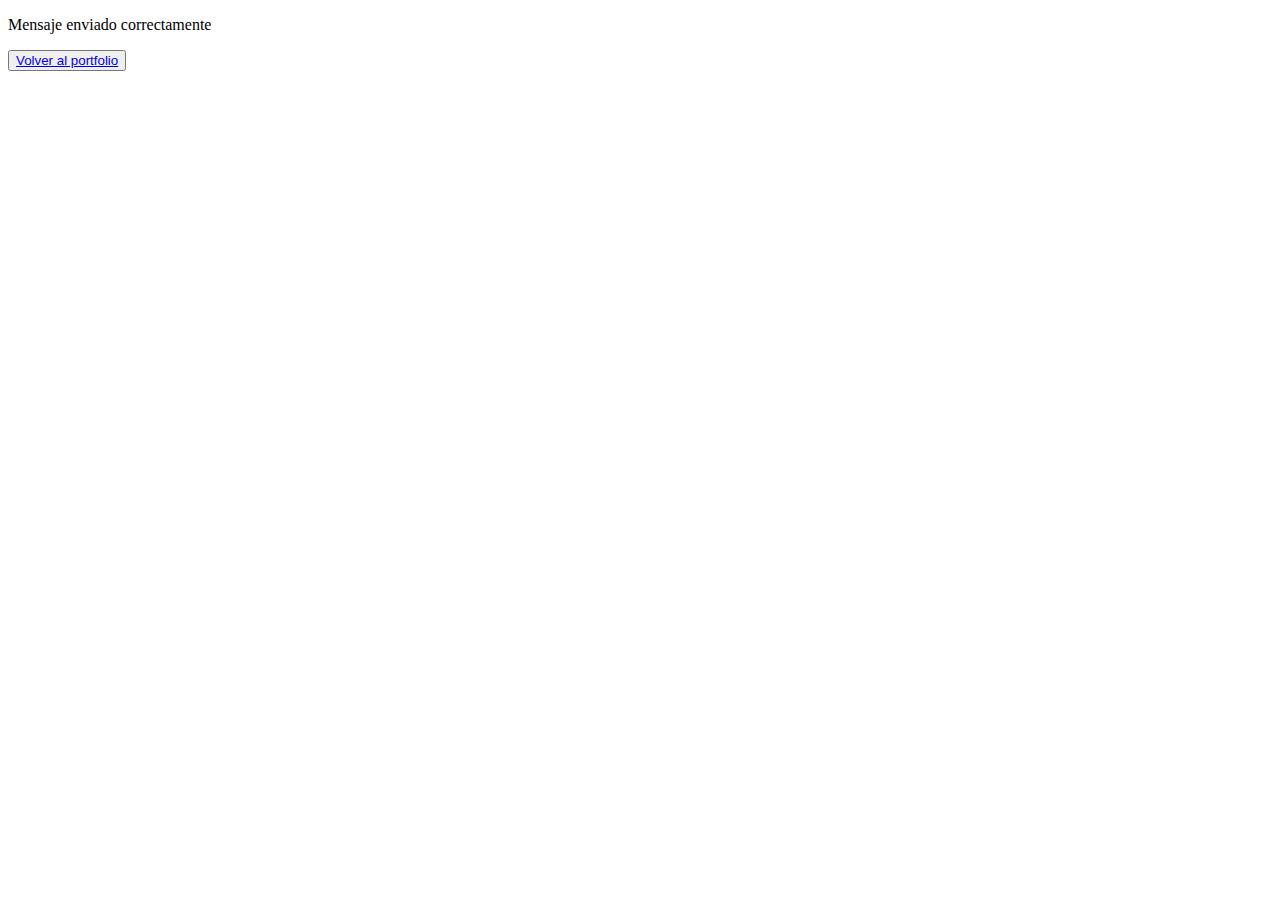
==== enviado.htm @ 764630ac "act" ====
<!DOCTYPE html>
<!DOCTYPE html>
<html lang="en">
<head>
    <meta charset="UTF-8">
    <meta name="viewport" content="width=device-width, initial-scale=1.0">
    <title>Document</title>
</head>
<body>
    <p>Mensaje enviado correctamente</p>
    <button type="button"><a href="https://www.pepecz.es">Volver al portfolio</a></button>
</body>
</html>
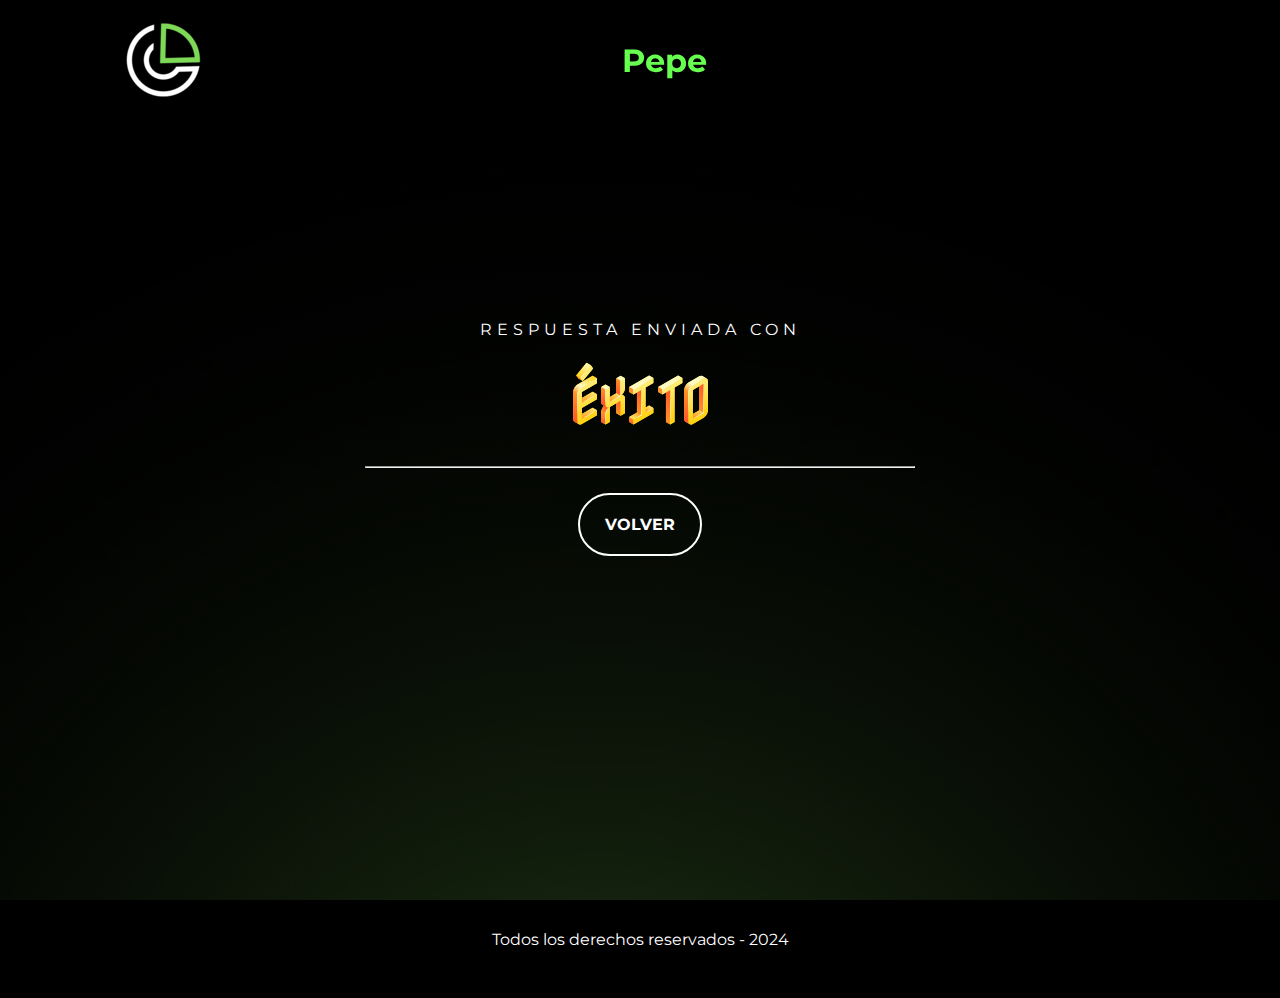
==== commit a44a790f: "va" ====
--- a/enviado.htm
+++ b/enviado.htm
@@ -1,13 +1,61 @@
 <!DOCTYPE html>
-<!DOCTYPE html>
-<html lang="en">
+<html lang="es">
+
 <head>
     <meta charset="UTF-8">
-    <meta name="viewport" content="width=device-width, initial-scale=1.0">
-    <title>Document</title>
+    <meta http-equiv="X-UA-Compatible" content="IE=edge">
+    <meta name="viewport" content="width=device-width, initial-scale=1.0 user-scalable=no">
+    <link rel="stylesheet" href="https://cdnjs.cloudflare.com/ajax/libs/font-awesome/6.1.1/css/all.min.css" integrity="sha512-KfkfwYDsLkIlwQp6LFnl8zNdLGxu9YAA1QvwINks4PhcElQSvqcyVLLD9aMhXd13uQjoXtEKNosOWaZqXgel0g==" crossorigin="anonymous" referrerpolicy="no-referrer"/>
+    <link rel="stylesheet" href="estilo.css">
+    <link rel="icon" type="icon" href="/img/logo.png">
+    <title>Pepe Cabeza</title>
 </head>
+
 <body>
-    <p>Mensaje enviado correctamente</p>
-    <button type="button"><a href="https://www.pepecz.es">Volver al portfolio</a></button>
+    <!-- SECCION I N I C I O --> 
+    <section id="inicio">
+        <div class="contenido">
+            <header>
+                <div class="contenido-header">
+                    <img src="img/logo.png" alt="">
+                    <h1>Pepe</h1>
+
+                    <!-- Icono del menu responsive -->
+                    <div id="icono-nav" onclick="responsiveMenu()">
+                        <i class="fa-solid fa-bars"></i>
+                    </div>
+
+
+                    <div class="redes">
+                        <a href="https://wa.me/34623226544"><i class="fa-brands fa-whatsapp"></i></a>
+                        <a href="https://discord.gg/4YPu2xwMj3"><i class="fa-brands fa-discord"></i></a>
+                        <a href="https://www.instagram.com/pepeccz/"><i class="fa-brands fa-instagram-square"></i></a>
+                        <a href="https://github.com/Indiana630/"><i class="fa-brands fa-github"></i></a>
+                    </div>
+                </div>
+            </header>
+            <div class="presentacion">
+                <p class="bienvenida">RESPUESTA ENVIADA CON</p>
+                <h2><span>ÉXITO</span></h2>
+                <hr/>
+                <a href="https://www.pepecz.es">VOLVER</a>
+            </div>  
+        </div>
+    </section>
+
+    <!-- SECCION FOOTER --> 
+    <footer>
+        <p>Todos los derechos reservados - 2024</p>
+        <div class="redes">
+            <a href="https://wa.me/34623226544"><i class="fa-brands fa-whatsapp"></i></a>
+            <a href="https://discord.gg/4YPu2xwMj3"><i class="fa-brands fa-discord"></i></a>
+            <a href="https://www.instagram.com/pepeccz/"><i class="fa-brands fa-instagram-square"></i></a>
+            <a href="https://github.com/Indiana630/"><i class="fa-brands fa-github"></i></a>
+        </div>
+
+    </footer>       
+
+    <script src="script.js"></script>
 </body>
+
 </html>--- a/estilo.css
+++ b/estilo.css
@@ -0,0 +1,660 @@
+        @import url('https://fonts.googleapis.com/css2?family=Honk&family=Nabla&display=swap');
+        @import url('https://fonts.googleapis.com/css2?family=Montserrat:wght@200;300;400;500;600&display=swap');
+        * {
+            margin: 0;
+            padding: 0;
+            box-sizing: border-box;
+            font-family: 'Montserrat';
+        }
+        html {
+            scroll-behavior: smooth;
+        }
+        /* *********************/
+        /* seccion I N I C I O */
+        /* *********************/
+  
+
+        #inicio {
+            background: linear-gradient( rgba(0, 0, 0, .7), rgba(0, 0, 0, .7)), url("img/fondo-inicio.jpg");
+            background-size: cover;
+            background-position: center center;
+            height: 100vh;
+        }
+        
+        #inicio .contenido header {
+            background-color: rgba(0, 0, 0, .8);
+            position: fixed;
+            width: 100%;
+            z-index: 100;
+            top: 0;
+        }
+        
+        #inicio .contenido header .contenido-header {
+            max-width: 1100px;
+            margin: auto;
+            display: flex;
+            justify-content: space-between;
+            align-items: center;
+            padding: 10px 20px;
+        }
+        
+        #inicio .contenido header .contenido-header h1 {
+            text-align: center;
+            color: #67ff50;
+        }
+
+        #inicio .contenido header .contenido-header img {
+            max-width: 50%;
+        }
+        
+        #inicio .contenido header .contenido-header nav ul {
+            list-style: none;
+            display: flex;
+            align-items: center;
+        }
+        
+        #inicio .contenido header .contenido-header nav ul li a {
+            text-decoration: none;
+            color: #fff;
+            margin: 0 12px;
+            font-weight: 400;
+            transition: .5s;
+        }
+        
+        #inicio .contenido header .contenido-header nav ul li a:hover {
+            color: #67ff50;
+        }
+        
+        #inicio .contenido header .contenido-header .redes a {
+            text-decoration: none;
+            color: #fff;
+            display: inline-block;
+            margin-left: 10px;
+            transition: .5s;
+        }
+        
+        #inicio .contenido header .contenido-header .redes a:hover {
+            color: #67ff50;
+        }
+        
+        #inicio .contenido header .contenido-header .seleccionado {
+            color: #67ff50;
+        }
+        
+        #inicio .contenido .presentacion {
+            max-width: 1100px;
+            height: 100vh;
+            margin: auto;
+            color: #fff;
+            display: flex;
+            flex-direction: column;
+            align-items: center;
+            justify-content: center;
+        }
+        
+        #inicio .contenido .presentacion .bienvenida {
+            font-size: 16px;
+            margin-bottom: 20px;
+            text-transform: uppercase;
+            letter-spacing: 5px;
+        }
+        
+        #inicio .contenido .presentacion h2 {
+            font-size: 55px;
+            margin-bottom: 25px;
+            text-align: center;
+        }
+        
+        #inicio .contenido .presentacion h2 span {
+            font-size: 50px;
+            color: #67ff50;
+            font-family: "Nabla", system-ui;    
+            font-optical-sizing: auto;
+            font-weight: 400;   
+            font-style: normal;
+            font-variation-settings:
+              "EDPT" 100,
+              "EHLT" 12;
+        }
+
+        #inicio .contenido .presentacion hr {
+            color: white; background-color: black; width:50%;
+        }
+        
+        #inicio .contenido .presentacion .descripcion {
+            max-width: 700px;
+            margin: 25px auto;
+            font-size: 18px;
+            text-align: center;
+        }
+        
+        #inicio .contenido .presentacion a {
+            text-decoration: none;
+            display: inline-block;
+            margin: 25px;
+            padding: 20px 25px;
+            border: 2px solid #fff;
+            border-radius: 50px;
+            color: #fff;
+            font-weight: bold;
+            text-transform: uppercase;
+            transition: .5s;
+        }
+        
+        #inicio .contenido .presentacion a:hover {
+            background-color: #67ff50;
+        }
+        
+        #icono-nav {
+            color: #fff;
+            display: none;
+        }
+        /* *********************/
+        /* seccion S O B R E  M I */
+        /* *********************/
+        
+        #sobremi {
+            max-width: 1100px;
+            margin: auto;
+            padding: 100px 15px;
+            color: #111135;
+            display: flex;
+        }
+        
+        #sobremi .contenedor-foto {
+            max-width: 400px;
+            margin-right: 80px;
+        }
+        
+        #sobremi .contenedor-foto img {
+            padding: 20px;
+            width: 100%;
+            border-radius: 20px;
+            background-color: #f3f3f3;
+        }
+        
+        #sobremi .sobremi {
+            margin: 0 40px;
+        }
+        
+        #sobremi .sobremi .titulo-seccion {
+            font-size: 22px;
+            text-transform: uppercase;
+            color: #111135;
+            text-decoration: underline;
+            text-decoration-color: #d3d3d3;
+            text-decoration-thickness: 5px;
+        }
+        
+        #sobremi .sobremi h2 {
+            font-size: 34px;
+            font-weight: bold;
+            margin: 20px 0;
+            letter-spacing: 2px;
+        }
+        
+        #sobremi .sobremi h2 span {
+            color: #67ff50;
+        }
+        
+        #sobremi .sobremi h3 {
+            font-size: 18px;
+            font-weight: 500;
+            text-transform: uppercase;
+            margin-bottom: 20px;
+            letter-spacing: 1px;
+        }
+        
+        #sobremi .sobremi p {
+            font-size: 14px;
+            line-height: 25px;
+            color: #565656;
+            margin-bottom: 12px;
+        }
+        
+        #sobremi .sobremi a {
+            display: inline-block;
+            text-decoration: none;
+            color: #000;
+            border-radius: 30px;
+            border: 1px solid #000;
+            padding: 10px 20px;
+            margin-top: 30px;
+            transition: .5s;
+        }
+        
+        #sobremi .sobremi a:hover {
+            background-color: #67ff50;
+            color: #fff;
+        }
+        /* *********************/
+        /* seccion S E R V I C I O S */
+        /* *********************/
+        
+        #servicios {
+            padding: 100px 15px;
+            text-align: center;
+            background-color: #f3f3f3;
+        }
+        
+        #servicios .titulo-seccion {
+            text-align: center;
+            font-size: 22px;
+            text-transform: uppercase;
+            color: #111135;
+            text-decoration: underline;
+            text-decoration-color: #d3d3d3;
+            text-decoration-thickness: 5px;
+        }
+        
+        #servicios .fila {
+            display: flex;
+            justify-content: space-between;
+            max-width: 1150px;
+            margin: 30px auto;
+        }
+        
+        #servicios .fila .servicio {
+            max-width: 350px;
+            background-color: #fff;
+            padding: 30px;
+            margin: 0 5px;
+            border-radius: 5px;
+            transition: .5s;
+        }
+        
+        #servicios .fila .servicio:hover {
+            box-shadow: 5px 5px 10px #565656, -5px -5px 10px #8a8a8a;
+        }
+        
+        #servicios .fila .servicio .icono {
+            display: inline-block;
+            width: 60px;
+            height: 60px;
+            border-radius: 50%;
+            background-color: #d3d3d3;
+            padding: 20px;
+            margin-bottom: 25px;
+        }
+        
+        #servicios .fila .servicio h4 {
+            font-size: 22px;
+            margin-bottom: 25px;
+        }
+        
+        #servicios .fila .servicio hr {
+            width: 30%;
+            margin: auto;
+            color: #000;
+            margin-bottom: 25px;
+        }
+        
+        #servicios .fila .servicio ul {
+            list-style: none;
+            display: flex;
+            justify-content: space-around;
+            margin-bottom: 10px;
+        }
+        
+        #servicios .fila .servicio p {
+            font-size: 14px;
+            line-height: 22px;
+        }
+        /* *********************/
+        /* seccion S K I L L S */
+        /* *********************/
+
+        .contenedor-skills {
+            background: linear-gradient( #42e155cc, rgba(33, 16, 16, 0.8)), url("img/fondo-skills.jpg");
+            background-attachment: fixed;
+            background-repeat: no-repeat;
+            background-size: cover;
+            color: #fff;
+            background-position: center center;
+            padding: 100px 0;
+            text-align: center;
+        }
+        
+        .contenedor-skills .skill {
+            max-width: 600px;
+            margin: 30px auto;
+        }
+        
+        .contenedor-skills .skill .info {
+            display: flex;
+            justify-content: space-between;
+        }
+        
+        .contenedor-skills .skill .lista {
+            display: inline-block;
+            margin-right: 20px;
+            height: 10px;
+            width: 10px;
+            background-color: #fff;
+        }
+        
+        .contenedor-skills .skill .barra {
+            background-color: #919191;
+            width: 100%;
+            height: 6px;
+            margin: 10px 0px;
+        }
+        
+        .contenedor-skills .skill .barra .barra-progreso1 {
+            background-color: #fff;
+            width: 95%;
+            height: 6px;
+            animation: progreso1 2s forwards;
+        }
+        
+        .contenedor-skills .skill .barra .barra-progreso2 {
+            background-color: #fff;
+            width: 90%;
+            height: 6px;
+            animation: progreso2 2s forwards;
+        }
+        
+        .contenedor-skills .skill .barra .barra-progreso3 {
+            background-color: blue;
+            width: 90%;
+            height: 6px;
+            animation: progreso3 2s forwards;
+        }
+        
+        .contenedor-skills .skill .barra .barra-progreso4 {
+            background-color: #ffff00;
+            width: 85%;
+            height: 6px;
+            animation: progreso4 2s forwards;
+        }
+        
+        @keyframes progreso1 {
+            0% {
+                width: 0;
+            }
+            100% {
+                width: 75%;
+            }
+        }
+        
+        @keyframes progreso2 {
+            0% {
+                width: 0;
+            }
+            100% {
+                width: 80%;
+            }
+        }
+        
+        @keyframes progreso3 {
+            0% {
+                width: 0;
+            }
+            100% {
+                width: 92%;
+            }
+        }
+
+        @keyframes progreso4 {
+            0% {
+                width: 0;
+            }
+            100% {
+                width: 100%;
+            }
+        }
+        /* *********************/
+        /* seccion P O R T F O L I O */
+        /* *********************/
+        
+        #portfolio {
+            max-width: 1100px;
+            padding: 100px 0;
+            margin: auto;
+        }
+        
+        #portfolio .titulo-seccion {
+            text-align: justify;
+            font-size: 22px;
+            text-transform: uppercase;
+            color: #111135;
+            text-decoration: underline;
+            text-decoration-color: #d3d3d3;
+            text-decoration-thickness: 5px;
+        }
+        
+        #portfolio .fila {
+            display: flex;
+            justify-content: space-between;
+            margin: 30px 0;
+        }
+        
+        #portfolio .fila .proyecto {
+            max-width: 450px;
+            border: 1px solid #000;
+            margin: 0 10px;
+            position: relative;
+            overflow: hidden;
+        }
+        
+        #portfolio .fila .proyecto img {
+            width: 100%;
+            height: 100%;
+            ;
+            filter: grayscale(1);
+            object-fit: cover;
+            transition: .5s;
+        }
+        
+        #portfolio .fila .proyecto:hover img {
+            filter: grayscale(0);
+        }
+        
+        #portfolio .fila .proyecto .info {
+            position: absolute;
+            left: 0px;
+            background-color: rgba(0, 0, 0, 0.8);
+            color: #67ff50;
+            width: 100%;
+            padding: 10px;
+            opacity: 0;
+            bottom: -40px;
+            transition: .5s;
+        }
+        
+        
+        #portfolio .fila .proyecto:hover .info {
+            opacity: 1;
+            bottom: 0;
+        }
+        /* *********************/
+        /* seccion C O N T A C T O */
+        /* *********************/
+        
+        #contacto {
+            padding: 100px 15px;
+            background-color: #f3f3f3;
+        }
+        
+        #contacto .titulo-seccion {
+            margin-bottom: 20px;
+        }
+        
+        #contacto .contenedor-form {
+            max-width: 1100px;
+            margin: auto;
+        }
+        
+        #contacto .contenedor-form .fila {
+            margin-bottom: 15px;
+        }
+        
+        #contacto .contenedor-form .mitad {
+            display: flex;
+            justify-content: space-between;
+        }
+        
+        #contacto .contenedor-form input,
+        #contacto .contenedor-form textarea {
+            padding: 20px;
+            border-radius: 20px;
+            border: none;
+            border: 1px solid #919191;
+        }
+        
+        #contacto .contenedor-form .mitad input {
+            width: 48%;
+        }
+        
+        #contacto .contenedor-form .input-full {
+            width: 100%;
+        }
+        
+        #contacto .titulo-seccion {
+            text-align: center;
+            font-size: 22px;
+            text-transform: uppercase;
+            color: #111135;
+            text-decoration: underline;
+            text-decoration-color: #d3d3d3;
+            text-decoration-thickness: 5px;
+        }
+        
+        #contacto .btn-enviar {
+            display: block;
+            margin: auto;
+            cursor: pointer;
+            transition: .5s;
+            padding: 10px 15px !important;
+        }
+        
+        #contacto .btn-enviar:hover {
+            background-color: #67ff50;
+            color: #fff;
+        }
+
+        
+        #contacto .btn-extra {
+            text-decoration: none;
+            padding: 20px;
+            border-radius: 20px;
+            border: none;
+            border: 1px solid #919191;
+            display: block;
+            margin: auto;
+            cursor: pointer;
+            transition: .5s;
+            padding: 10px 15px !important;
+        }
+        
+        #contacto .btn-extra:hover {
+            background-color: #67ff50;
+            color: #fff;
+        }
+        /* *********************/
+        /* seccion F O O T E R */
+        /* *********************/
+        
+        footer {
+            background-color: #000;
+            color: #fff;
+            text-align: center;
+            padding: 30px 0;
+        }
+        
+        footer a {
+            text-decoration: none;
+            color: #fff;
+            display: inline-block;
+            margin: 5px;
+            font-size: 26px;
+        }
+        /* *********************/
+        /* seccion R E S P O N S I V E */
+        /* *********************/
+        
+        @media screen and (max-width: 800px) {
+            .redes {
+                display: none;
+            }
+            nav {
+                display: none;
+            }
+            nav.responsive {
+                display: block;
+                background-color: rgba(0, 0, 0, .8);
+                width: 100%;
+                position: absolute;
+                top: 48px;
+                left: 0;
+                padding: 10px 0;
+            }
+            nav.responsive ul {
+                display: block !important;
+                text-align: center;
+            }
+            nav.responsive ul li {
+                margin: 5px 0;
+            }
+            #icono-nav {
+                display: block;
+            }
+            #inicio .contenido .presentacion h2 {
+                font-size: 40px;
+            }
+            /* seccion SOBRE MI */
+            #sobremi {
+                padding: 50px 0;
+                display: block;
+            }
+            #sobremi .contenedor-foto {
+                max-width: 200px;
+                margin: auto;
+            }
+            #sobremi .contenedor-foto img {
+                padding: 8px;
+            }
+            #sobremi .sobremi .titulo-seccion {
+                text-align: justify;
+            }
+            #sobremi .sobremi h2 {
+                font-size: 25px;
+                text-align: center;
+            }
+            /* seccion MIS SERVICIOS */
+            #servicios {
+                padding: 50px 15px;
+            }
+            #servicios .fila {
+                display: block;
+            }
+            #servicios .fila .servicio {
+                margin: 10px auto;
+            }
+            /* seccion HABLIDADES MI */
+            .contenedor-skills {
+                padding: 50px 20px;
+            }
+            /* seccion PORTFOLIO */
+            #portfolio {
+                padding: 50px 0;
+            }
+            #portfolio .fila {
+                display: block;
+            }
+            #portfolio .fila .proyecto {
+                margin: 10px auto;
+            }
+            /* seccion CONTACTO */
+            #contacto {
+                padding: 50px 15px;
+            }
+            #contacto .contenedor-form .mitad {
+                margin-bottom: 15px;
+                display: block;
+            }
+            #contacto .contenedor-form .mitad input {
+                width: 100%;
+                margin-bottom: 15px;
+            }
+        }